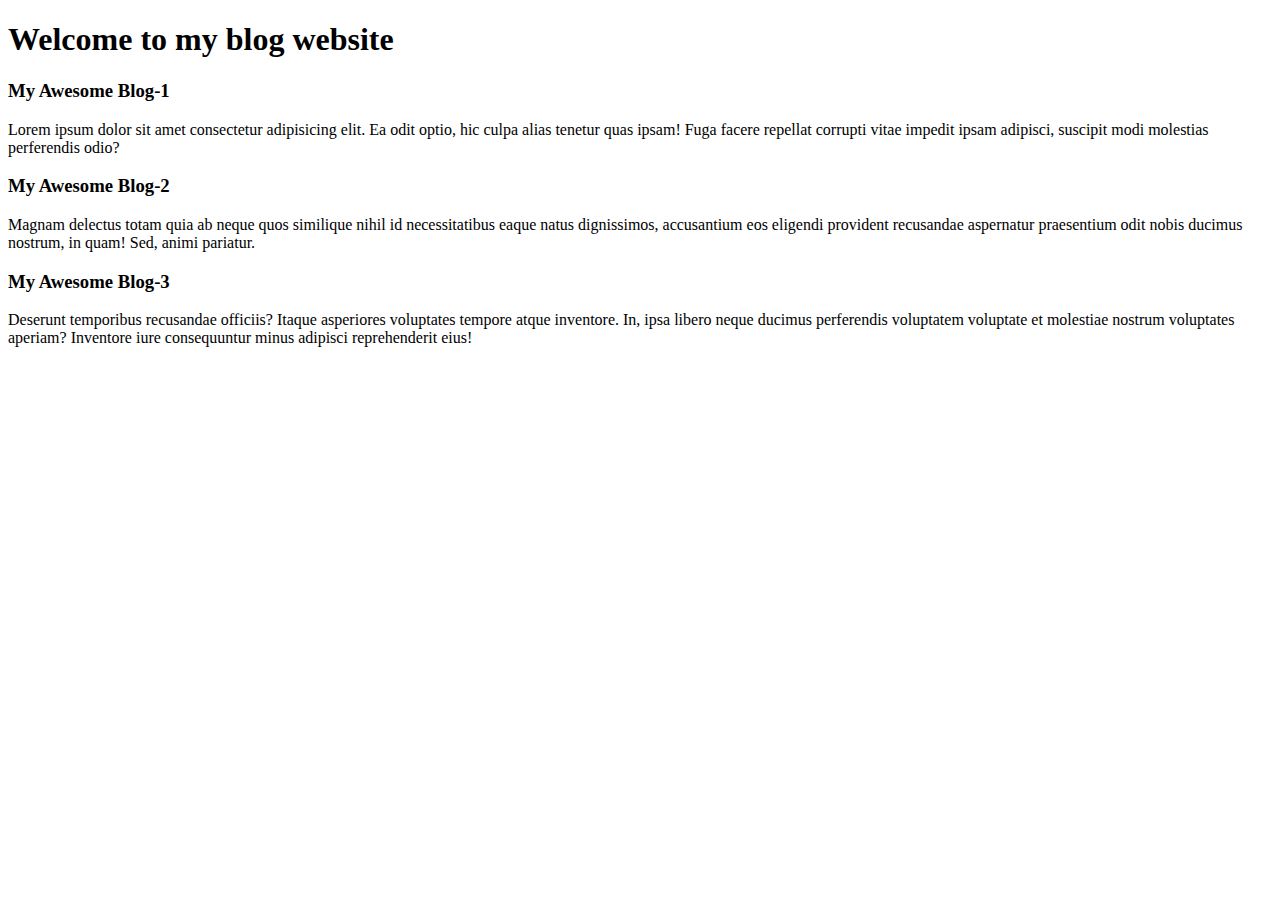
==== dom.html @ 50aaa42c "24-5 Capture and change Element by using getElementById" ====
<!DOCTYPE html>
<html lang="en">
<head>
    <meta charset="UTF-8">
    <meta http-equiv="X-UA-Compatible" content="IE=edge">
    <meta name="viewport" content="width=device-width, initial-scale=1.0">
    <title>DOM</title>
    <style>
        /* #second-title{
            background-color: rgba(210, 105, 30, 0.178);
        } */
    </style>
</head>
<body>
    <header>
        <h1>Welcome to my blog website</h1>
    </header>
    <main> 
        <section>
            <article>
                <h3>My Awesome Blog-1</h3>
                <p>Lorem ipsum dolor sit amet consectetur adipisicing elit. Ea odit optio, hic culpa alias tenetur quas ipsam! Fuga facere repellat corrupti vitae impedit ipsam adipisci, suscipit modi molestias perferendis odio?</p>
            </article>
            <article>
                <h3 id="second-title">My Awesome Blog-2</h3>
                <p>Magnam delectus totam quia ab neque quos similique nihil id necessitatibus eaque natus dignissimos, accusantium eos eligendi provident recusandae aspernatur praesentium odit nobis ducimus nostrum, in quam! Sed, animi pariatur.</p>
            </article>
            <article>
                <h3>My Awesome Blog-3</h3>
                <p>Deserunt temporibus recusandae officiis? Itaque asperiores voluptates tempore atque inventore. In, ipsa libero neque ducimus perferendis voluptatem voluptate et molestiae nostrum voluptates aperiam? Inventore iure consequuntur minus adipisci reprehenderit eius!</p>
            </article>
        </section>
        <!-- 24-3   -->
    </main>
    <script>
        console.log(document.body);
        //Module: 24-3   
        const blogTitles = document.getElementsByTagName('h3');
        for(const h3 of blogTitles){
            // console.log(h3.innerText);
        }
        const blogDetails = document.getElementsByTagName('p');
        for(const p of blogDetails){
            // console.log(p.innerText);
        }
    </script>


<script>
    // 24-5 Capture and change Element by using getElementById (css changing by using js)


</script>
</body>
</html>
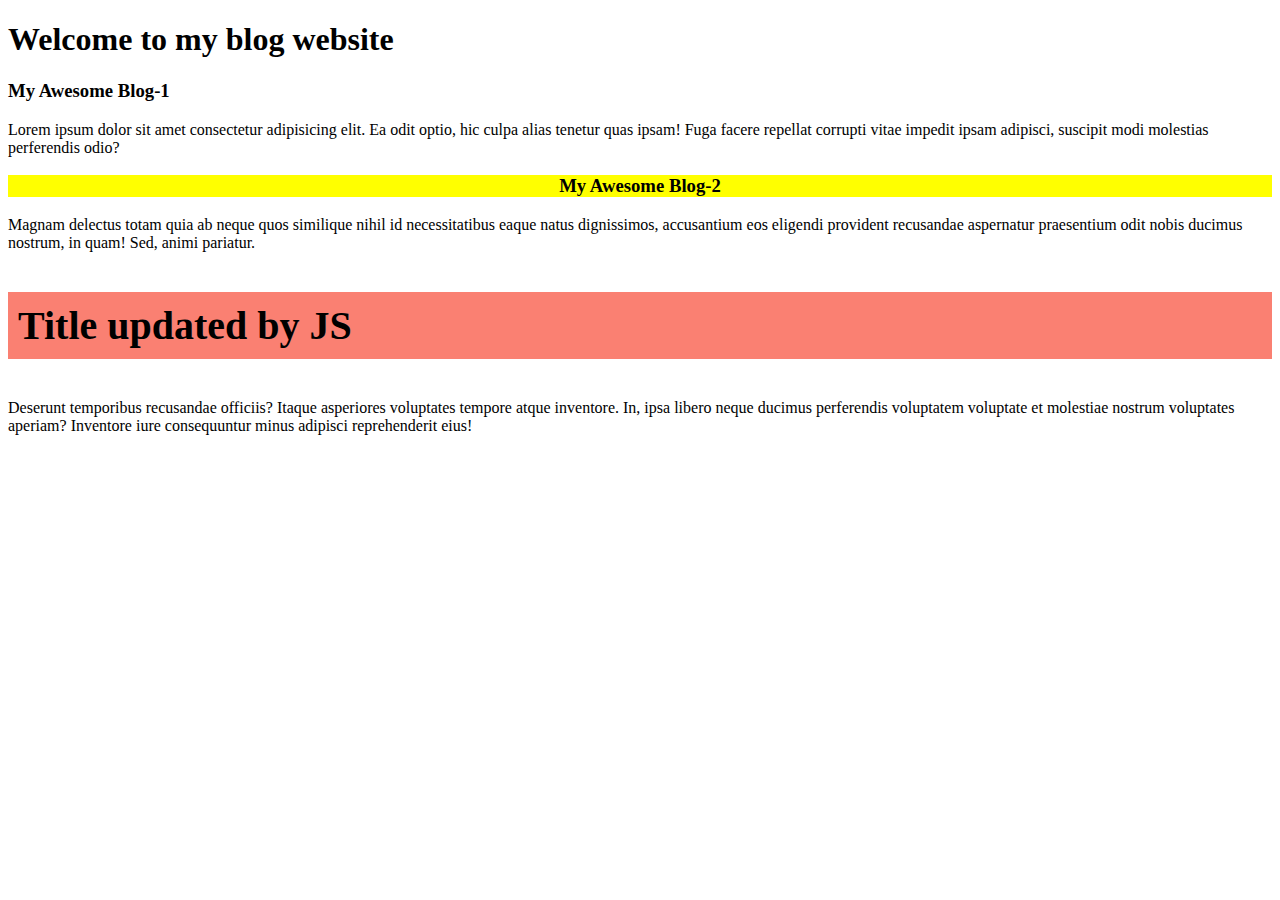
==== commit 15b91743: "24-5 Capture and change Element by using getElementById" ====
--- a/dom.html
+++ b/dom.html
@@ -26,7 +26,7 @@
                 <p>Magnam delectus totam quia ab neque quos similique nihil id necessitatibus eaque natus dignissimos, accusantium eos eligendi provident recusandae aspernatur praesentium odit nobis ducimus nostrum, in quam! Sed, animi pariatur.</p>
             </article>
             <article>
-                <h3>My Awesome Blog-3</h3>
+                <h3 id="third-title">My Awesome Blog-3</h3>
                 <p>Deserunt temporibus recusandae officiis? Itaque asperiores voluptates tempore atque inventore. In, ipsa libero neque ducimus perferendis voluptatem voluptate et molestiae nostrum voluptates aperiam? Inventore iure consequuntur minus adipisci reprehenderit eius!</p>
             </article>
         </section>
@@ -47,8 +47,15 @@
 
 
 <script>
-    // 24-5 Capture and change Element by using getElementById (css changing by using js)
-
+    // 24-5 Capture and change Element by using getElementById (css changing by using js
+    const secondTitle = document.getElementById('second-title');
+        secondTitle.style.backgroundColor = 'yellow';
+        secondTitle.style.textAlign = 'center';
+    const thirdTile = document.getElementById('third-title');
+        thirdTile.style.fontSize = '40px';
+        thirdTile.innerText = 'Title updated by JS';
+        thirdTile.style.backgroundColor = 'salmon';
+        thirdTile.style.padding = '10px';
 
 </script>
 </body>
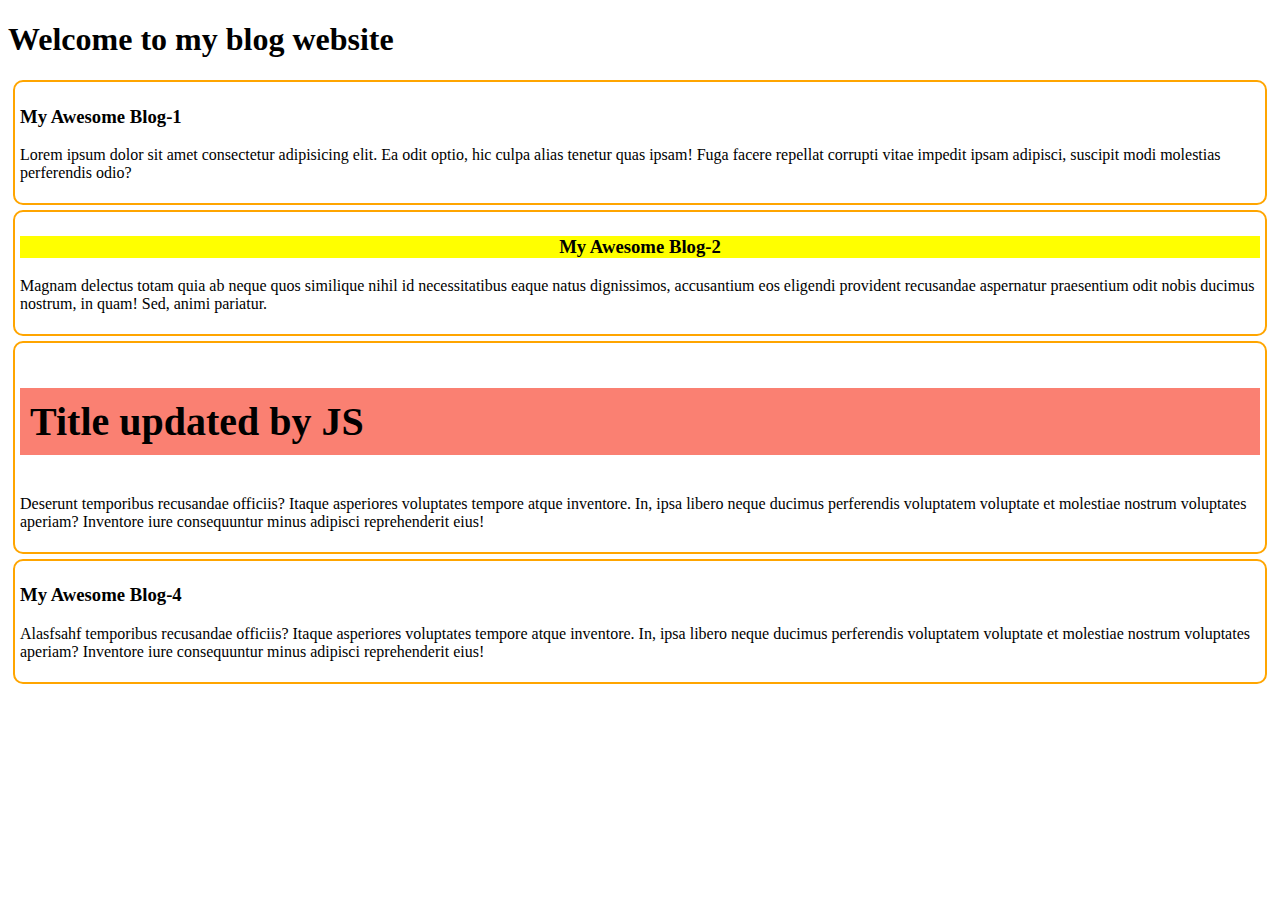
==== commit 57112665: "24-6 Explore getElementsByClassName and querySelectorAll" ====
--- a/dom.html
+++ b/dom.html
@@ -1,5 +1,6 @@
 <!DOCTYPE html>
 <html lang="en">
+
 <head>
     <meta charset="UTF-8">
     <meta http-equiv="X-UA-Compatible" content="IE=edge">
@@ -9,25 +10,47 @@
         /* #second-title{
             background-color: rgba(210, 105, 30, 0.178);
         } */
+
+        /* m-24-6--
+        .blog {
+            border: 2px solid orange;
+            margin: 5px;
+            padding: 5px;
+            border-radius: 10px;
+        } */
     </style>
+    
 </head>
+
 <body>
     <header>
         <h1>Welcome to my blog website</h1>
     </header>
-    <main> 
+    <main>
         <section>
-            <article>
+            <article class="blog">
                 <h3>My Awesome Blog-1</h3>
-                <p>Lorem ipsum dolor sit amet consectetur adipisicing elit. Ea odit optio, hic culpa alias tenetur quas ipsam! Fuga facere repellat corrupti vitae impedit ipsam adipisci, suscipit modi molestias perferendis odio?</p>
+                <p>Lorem ipsum dolor sit amet consectetur adipisicing elit. Ea odit optio, hic culpa alias tenetur quas
+                    ipsam! Fuga facere repellat corrupti vitae impedit ipsam adipisci, suscipit modi molestias
+                    perferendis odio?</p>
             </article>
-            <article>
+            <article class="blog">
                 <h3 id="second-title">My Awesome Blog-2</h3>
-                <p>Magnam delectus totam quia ab neque quos similique nihil id necessitatibus eaque natus dignissimos, accusantium eos eligendi provident recusandae aspernatur praesentium odit nobis ducimus nostrum, in quam! Sed, animi pariatur.</p>
+                <p>Magnam delectus totam quia ab neque quos similique nihil id necessitatibus eaque natus dignissimos,
+                    accusantium eos eligendi provident recusandae aspernatur praesentium odit nobis ducimus nostrum, in
+                    quam! Sed, animi pariatur.</p>
             </article>
-            <article>
+            <article class="blog">
                 <h3 id="third-title">My Awesome Blog-3</h3>
-                <p>Deserunt temporibus recusandae officiis? Itaque asperiores voluptates tempore atque inventore. In, ipsa libero neque ducimus perferendis voluptatem voluptate et molestiae nostrum voluptates aperiam? Inventore iure consequuntur minus adipisci reprehenderit eius!</p>
+                <p>Deserunt temporibus recusandae officiis? Itaque asperiores voluptates tempore atque inventore. In,
+                    ipsa libero neque ducimus perferendis voluptatem voluptate et molestiae nostrum voluptates aperiam?
+                    Inventore iure consequuntur minus adipisci reprehenderit eius!</p>
+            </article>
+            <article class="blog">
+                <h3 id="fourth-title">My Awesome Blog-4</h3>
+                <p>Alasfsahf temporibus recusandae officiis? Itaque asperiores voluptates tempore atque inventore. In,
+                    ipsa libero neque ducimus perferendis voluptatem voluptate et molestiae nostrum voluptates aperiam?
+                    Inventore iure consequuntur minus adipisci reprehenderit eius!</p>
             </article>
         </section>
         <!-- 24-3   -->
@@ -36,27 +59,42 @@
         console.log(document.body);
         //Module: 24-3   
         const blogTitles = document.getElementsByTagName('h3');
-        for(const h3 of blogTitles){
+        for (const h3 of blogTitles) {
             // console.log(h3.innerText);
         }
         const blogDetails = document.getElementsByTagName('p');
-        for(const p of blogDetails){
+        for (const p of blogDetails) {
             // console.log(p.innerText);
         }
     </script>
 
 
-<script>
-    // 24-5 Capture and change Element by using getElementById (css changing by using js
-    const secondTitle = document.getElementById('second-title');
+    <script>
+        // exploring getElementById [24-5 Capture and change Element by using  (css changing by using js
+        const secondTitle = document.getElementById('second-title');
         secondTitle.style.backgroundColor = 'yellow';
         secondTitle.style.textAlign = 'center';
-    const thirdTile = document.getElementById('third-title');
+        const thirdTile = document.getElementById('third-title');
         thirdTile.style.fontSize = '40px';
         thirdTile.innerText = 'Title updated by JS';
         thirdTile.style.backgroundColor = 'salmon';
         thirdTile.style.padding = '10px';
 
-</script>
+    </script>
+
+    <script>
+        // exploring getELementByClassName Module:24-6
+         const blogs = document.getElementsByClassName('blog');
+         for(const blog of blogs){
+            console.log(blog);
+            blog.style.border = '2px solid orange';
+            blog.style.borderRadius = '10px';
+            blog.style.margin = '5px';
+            blog.style.padding = '5px';
+
+            // document.querySelector() & document.querySelectorAll()
+         }
+    </script>
 </body>
+
 </html>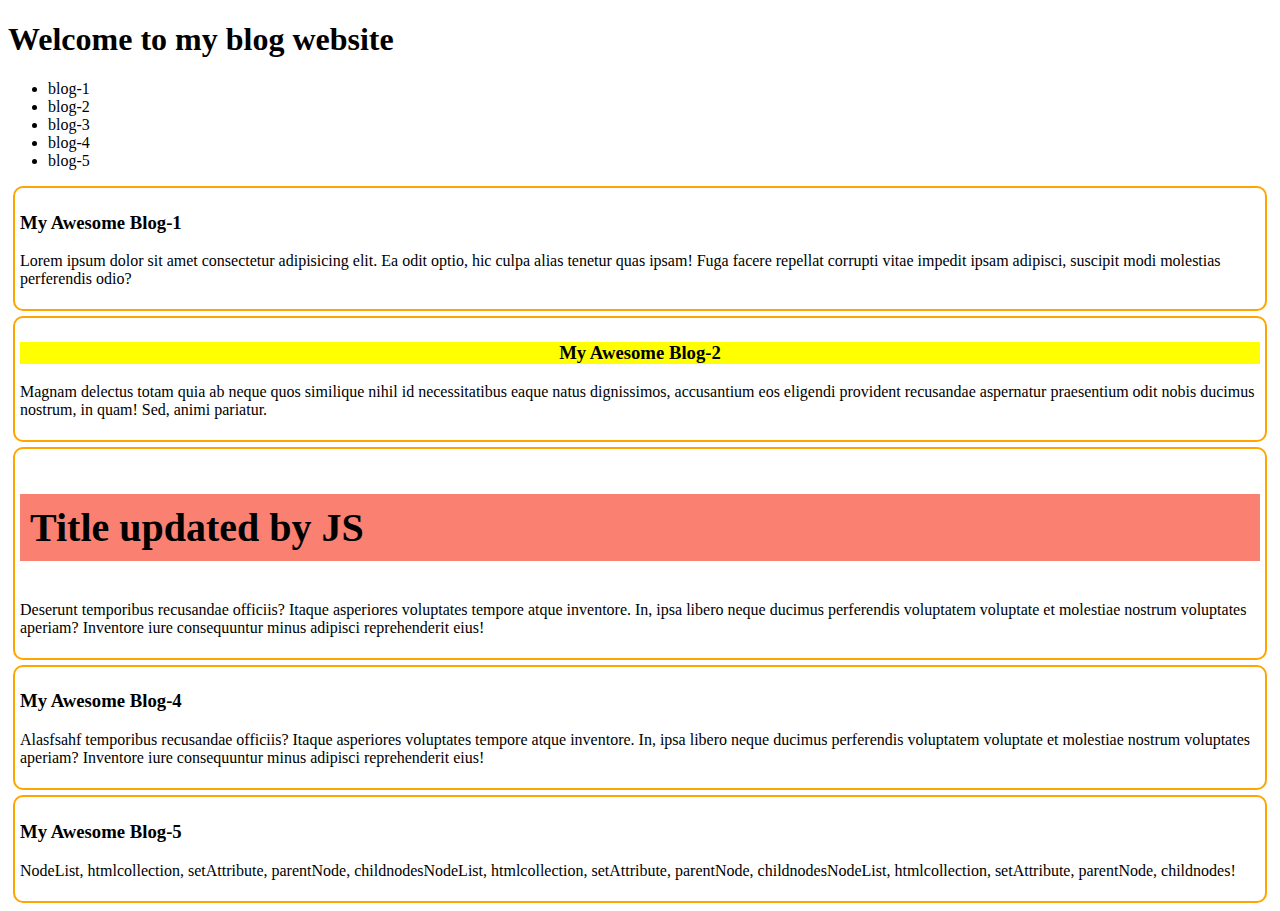
==== commit 3af114f4: "24-8 Create HTML elements using Javascript and appendChild and caret" ====
--- a/dom.html
+++ b/dom.html
@@ -19,15 +19,23 @@
             border-radius: 10px;
         } */
     </style>
-    
+
 </head>
 
 <body>
     <header>
         <h1>Welcome to my blog website</h1>
+
+        <ul id="blog-list">
+            <!-- document.createElement('p') diye js e html element kora jay -->
+            <li>blog-1</li>
+            <li>blog-2</li>
+            <li>blog-3</li>
+            <li>blog-4</li>
+        </ul>
     </header>
     <main>
-        <section>
+        <section id="blogs">
             <article class="blog">
                 <h3>My Awesome Blog-1</h3>
                 <p>Lorem ipsum dolor sit amet consectetur adipisicing elit. Ea odit optio, hic culpa alias tenetur quas
@@ -83,9 +91,42 @@
     </script>
 
     <script>
+        // 24-8 Create HTML elements using Javascript and appendChild
+        // create and add HTML element by using JS
+        const li = document.createElement('li');
+        li.innerText = 'blog-5';
+        //where to add?
+        const ul = document.getElementById('blog-list');
+        //append new element
+        ul.appendChild(li);
+
+
+        // add article
+        const article = document.createElement('article');
+        article.classList.add('blog');
+        // const h3 = document.createElement('h3');
+        // h3.innerText = 'My Awesome Blogs - 5';
+        // const p = document.createElement('p');
+        // p.innerText = 'NodeList, htmlcollection, setAttribute, parentNode, childnodesNodeList, htmlcollection, setAttribute, parentNode, childnodesNodeList, htmlcollection, setAttribute, parentNode, childnodes!';
+        // article.appendChild(h3);
+        // article.appendChild(p);
+
+        // another way by using caret ``
+        article.innerHTML = `
+            <h3>My Awesome Blog-5</h3>
+            <p>NodeList, htmlcollection, setAttribute, parentNode, childnodesNodeList, htmlcollection, setAttribute, parentNode, childnodesNodeList, htmlcollection, setAttribute, parentNode, childnodes!</p>
+        
+        `;
+
+        const blogSection = document.getElementById('blogs');
+        blogSection.appendChild(article);
+
+    </script>
+
+    <script>
         // exploring getELementByClassName Module:24-6
-         const blogs = document.getElementsByClassName('blog');
-         for(const blog of blogs){
+        const blogs = document.getElementsByClassName('blog');
+        for (const blog of blogs) {
             console.log(blog);
             blog.style.border = '2px solid orange';
             blog.style.borderRadius = '10px';
@@ -93,8 +134,13 @@
             blog.style.padding = '5px';
 
             // document.querySelector() & document.querySelectorAll()
-         }
+        }
+
+        //Not clear:  24-7 NodeList, htmlcollection, setAttribute, parentNode, childnodes
     </script>
+
+
+
 </body>
 
 </html>